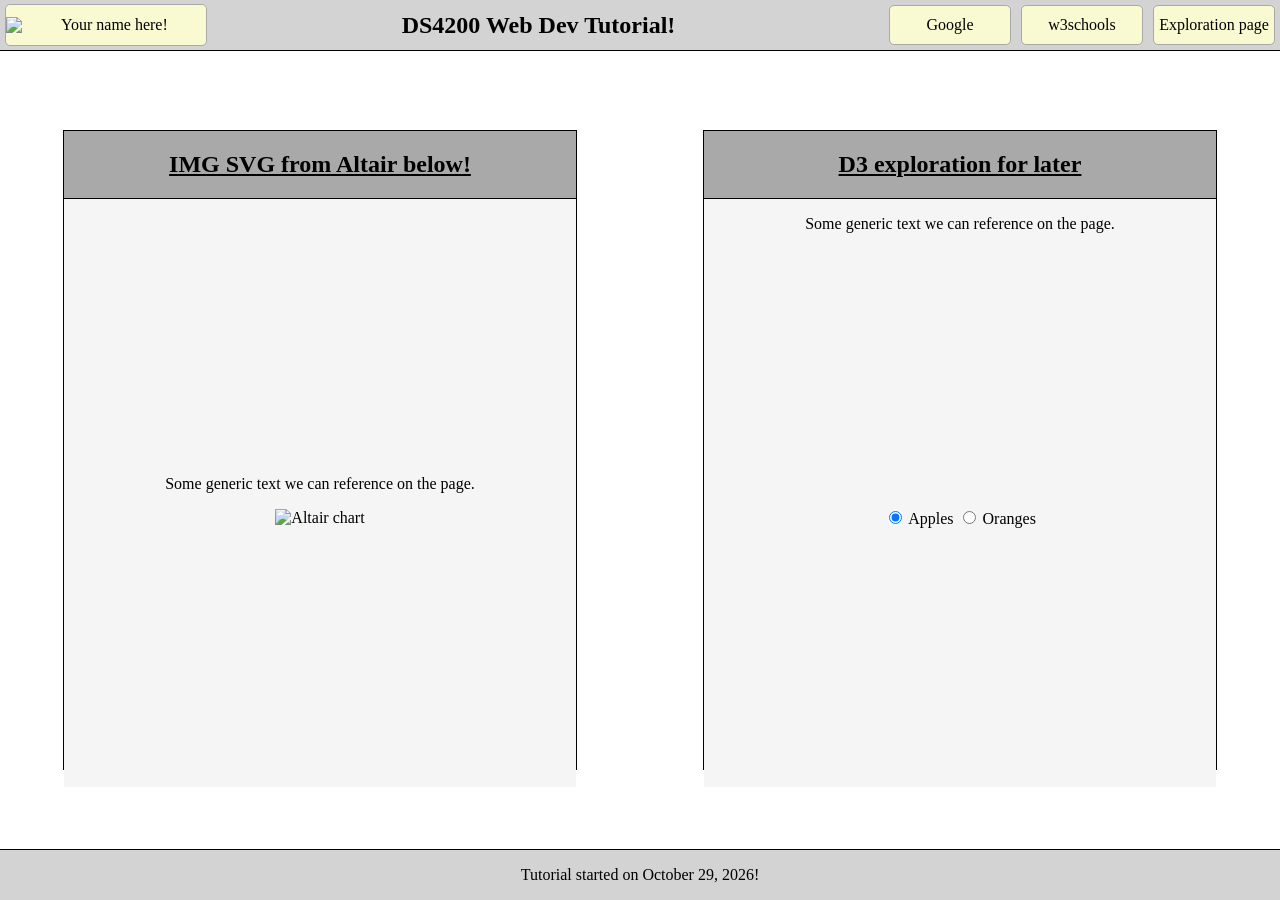
==== exploration.html @ 2a47e57e "added d3 viz" ====
<!doctype html>

<html lang="en">
<head>
  <meta charset="utf-8">

  <title>DS4200 Web Dev Tutorial</title>

  <link rel="stylesheet" href="styles.css">

</head>

<body>
    <script src="https://cdn.jsdelivr.net/npm/d3@7"></script>
    <script src="interactivity.js"></script>
    <div id="header" class="header">
        <a href="./index.html" class="container clickable" id="account-container">
            <img src="noun_Hiking_4185384.svg" width="50px">
            <div id="name-container">Your name here!</div>
        </a>
        <div class="container" id="title-container">
            <h2>DS4200 Web Dev Tutorial!</h2>
        </div>
        <div class="container" id="pages-container">
            <a class="pages-btn clickable" href="https://www.google.com">
                Google
            </a>
            <a class="pages-btn clickable" href="https://www.w3schools.com/html/">
                w3schools
            </a>
            <a class="pages-btn clickable" href="./exploration.html">
                Exploration page
            </a>
        </div>
    </div>
    <div class="container body-container">
        <div class="new-container">
            <div class="new-content-title center-content fancy-title">
                <h2>IMG SVG from Altair below!</h2>
            </div>
            <div class="content-body center-content">
                <p>Some generic text we can reference on the page.</p>
                <img src="chart.svg" alt="Altair chart">
            </div>
        </div>

        <div class="new-container">
            <div class="new-content-title center-content fancy-title">
                <h2>D3 exploration for later</h2>
            </div>
            <div class="content-body center-content">
                <p>Some generic text we can reference on the page.</p>
                <div class="content-body center-content">
                    <div id="donut-controls">
                        <label><input type="radio" name="fruit" value="apples" checked> Apples</label>
                        <label><input type="radio" name="fruit" value="oranges"> Oranges</label>
                    </div>
                    <div id="donut-chart"></div>
                </div>

                <script>
                // Observable provides `data` and `width` from other cells, so define them here
                const data = [
                    { apples: 53245, oranges: 200 },
                    { apples: 28479, oranges: 200 },
                    { apples: 19697, oranges: 200 },
                    { apples: 24037, oranges: 200 },
                    { apples: 40245, oranges: 200 }
                ];
                const width = 640;

                // The notebook's `chart = { ... }` block becomes a regular function
                function makeChart() {
                    const height = Math.min(500, width / 2);
                    const outerRadius = height / 2 - 10;
                    const innerRadius = outerRadius * 0.75;
                    const color = d3.scaleOrdinal(d3.schemeObservable10);

                    const svg = d3.create("svg")
                        .attr("viewBox", [-width / 2, -height / 2, width, height])
                        .attr("width", width)
                        .attr("style", "max-width: 100%; height: auto;");

                    const arc = d3.arc()
                        .innerRadius(innerRadius)
                        .outerRadius(outerRadius);

                    const pie = d3.pie().sort(null).value(d => d["apples"]);

                    const path = svg.datum(data).selectAll("path")
                        .data(pie)
                    .join("path")
                        .attr("fill", (d, i) => color(i))
                        .attr("d", arc)
                        .each(function(d) { this._current = d; });

                    function change(value) {
                    pie.value(d => d[value]);
                    path.data(pie);
                    path.transition().duration(750).attrTween("d", arcTween);
                    }

                    function arcTween(a) {
                    const i = d3.interpolate(this._current, a);
                    this._current = i(0);
                    return t => arc(i(t));
                    }

                    return Object.assign(svg.node(), { change });
                }

                // Instead of returning the chart, put it on the page
                const chart = makeChart();
                document.getElementById("donut-chart").append(chart);

                // Replaces the notebook's radio-button cell: call chart.change() when the choice changes
                document.querySelectorAll('input[name="fruit"]').forEach(input => {
                    input.addEventListener("change", e => chart.change(e.target.value));
                });
                </script>
            </div>
        </div>
    </div>

    
    <div id="footer" class="footer">
        <div>
            Tutorial started on October 29, 2026!
        </div>
    </div>
</body>
</html>
---- styles.css ----
/* NEW CSS BELOW */

/* Add styling to the title */

/* Custom fonts/cohesive color scheme/custom margins and padding */



/* OLD CSS BELOW */

body{
    margin: 0;
    padding: 0;
}

a{
    all: initial;
}

#header{
    width: 100vw;
    height: 50px;
    background-color: lightgray;
    display: flex;
    flex-direction: row;
    justify-content: center;
    align-items: center;
    border-bottom: black 1px solid;

}


#footer{
    width: 100vw;
    height: 50px;
    background-color: lightgray;
    display: flex;
    text-align: center;
    justify-content: center;
    align-items: center;
    border-top: black 1px solid;
}

.container{
    display: flex;
    flex-direction: row;
    height: calc(50px - 10px);
    width: 150px;
    align-items: center;
    justify-content: center;
}

.body-container{
    width: 100vw;
    height: calc(100vh - 102px);
    justify-content: space-around;
}




.no-bottom-border{
    border-bottom: none;
}

.no-right-border{
    border-right: none;
}



.ctrl-btn{
    width: 30%;
    height: 40px;
}

.ctrl-btn-container{
    width: 90%;
    margin-bottom: 5px;
    display: flex;
    justify-content: space-around;
}

/* Content that will be added */

table {
    border: 1px solid black;
}

table{
    width: 90%
}

th, td{
    height: 40px;
    border-bottom: 1px black solid;
    border-right: 1px black solid;
}

.highlighter{
    background: lightgreen;
}

.content-container{
    width: 40%;
    height: 90%;
    overflow: auto;
    border-radius: 10px;
    padding: 0;
    flex-direction: column;
    justify-content: start;
    border: 1px solid black;
}

.content-title{
    width: 100%;
    height: 50px;
    background-color: lightgray;
    border-bottom: black 1px solid;
}

.content-body{
    background-color: whitesmoke;
    width: 100%;
    height: calc(100% - 50px);
    overflow: auto;
    justify-content: center;
    align-items: center;
}

.pages-btn{
    margin-left: 10px;
    width: 120px;
    padding: 10px 0;
    background-color: lightgoldenrodyellow;
    text-align: center;
    border-radius: 5px;
}

.clickable{
    border: 1px solid darkgray;
}

.clickable:hover{
    background-color: darkgray!important;
    cursor: pointer;
}

#account-container{
    background-color: lightgoldenrodyellow;
    width: 200px;
    border-radius: 5px;
    margin-left: 5px;
    justify-content: start;
}

#name-container{
    margin-left: 5px;
}

#title-container{
    flex-grow: 1;
}

#pages-container{
    justify-content: right;
    margin: 5px;
    width: 400px;
}

.new-container{
    flex-direction: column;
    height: 80%;
    width: 40%;
    border: 1px solid black;

}

.new-content-title{
    height: 50x;
    width: 100%;
    background-color: darkgray;
    border-bottom: solid 1px black;

}

.new-content-body{
    width: 70%;
    flex-grow: 1;

}

.center-content{
    display: flex;
    flex-direction: column;
    justify-content: center;
    align-items: center;

}

.fancy-title{
    font-family: cursive;
    text-decoration: underline;
}
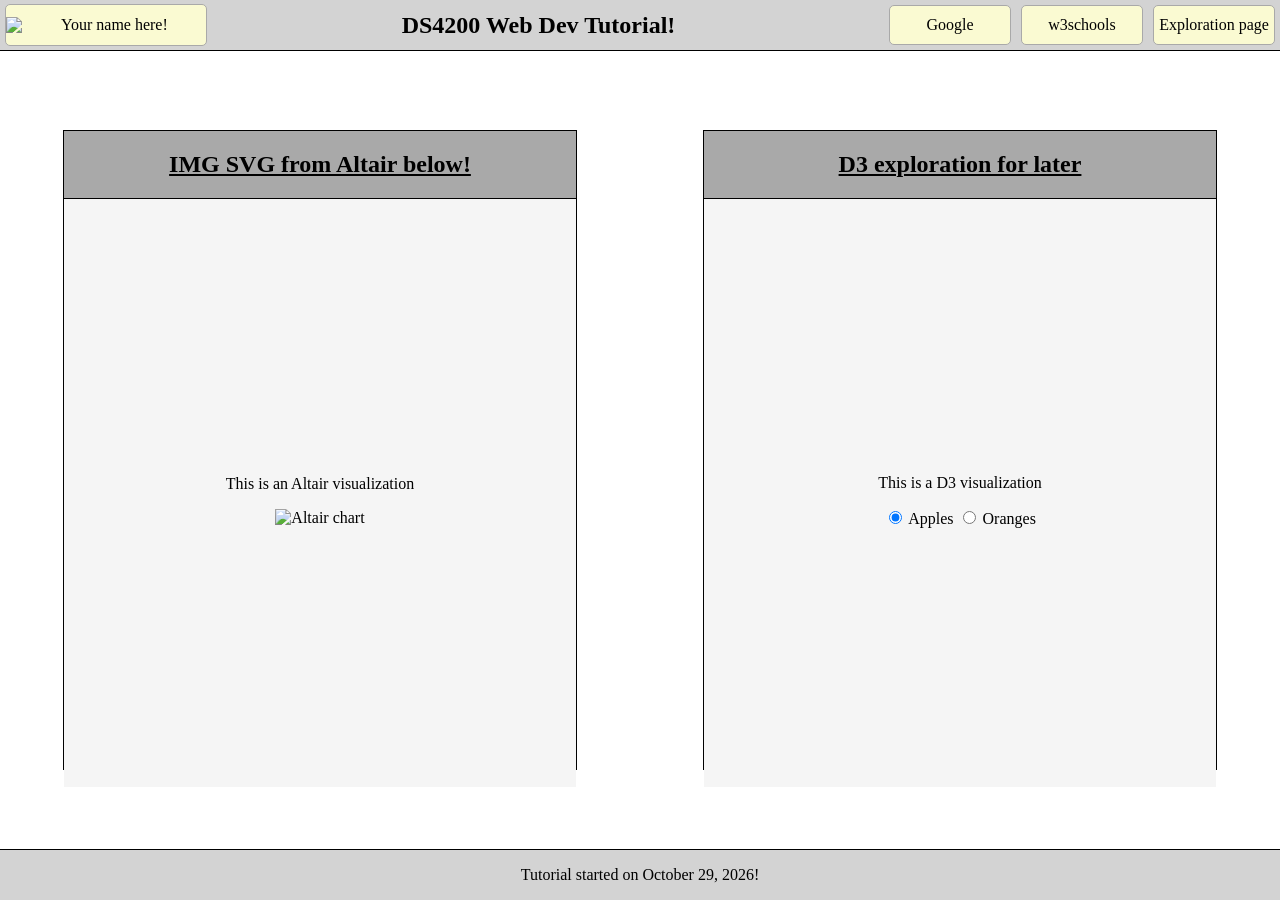
==== commit 6078f2a4: "moved text down" ====
--- a/exploration.html
+++ b/exploration.html
@@ -39,7 +39,7 @@
                 <h2>IMG SVG from Altair below!</h2>
             </div>
             <div class="content-body center-content">
-                <p>Some generic text we can reference on the page.</p>
+                <p>This is an Altair visualization</p>
                 <img src="chart.svg" alt="Altair chart">
             </div>
         </div>
@@ -49,8 +49,7 @@
                 <h2>D3 exploration for later</h2>
             </div>
             <div class="content-body center-content">
-                <p>Some generic text we can reference on the page.</p>
-                <div class="content-body center-content">
+                <p>This is a D3 visualization</p>
                     <div id="donut-controls">
                         <label><input type="radio" name="fruit" value="apples" checked> Apples</label>
                         <label><input type="radio" name="fruit" value="oranges"> Oranges</label>
--- a/styles.css
+++ b/styles.css
@@ -201,4 +201,5 @@
 .fancy-title{
     font-family: cursive;
     text-decoration: underline;
-}+}
+
